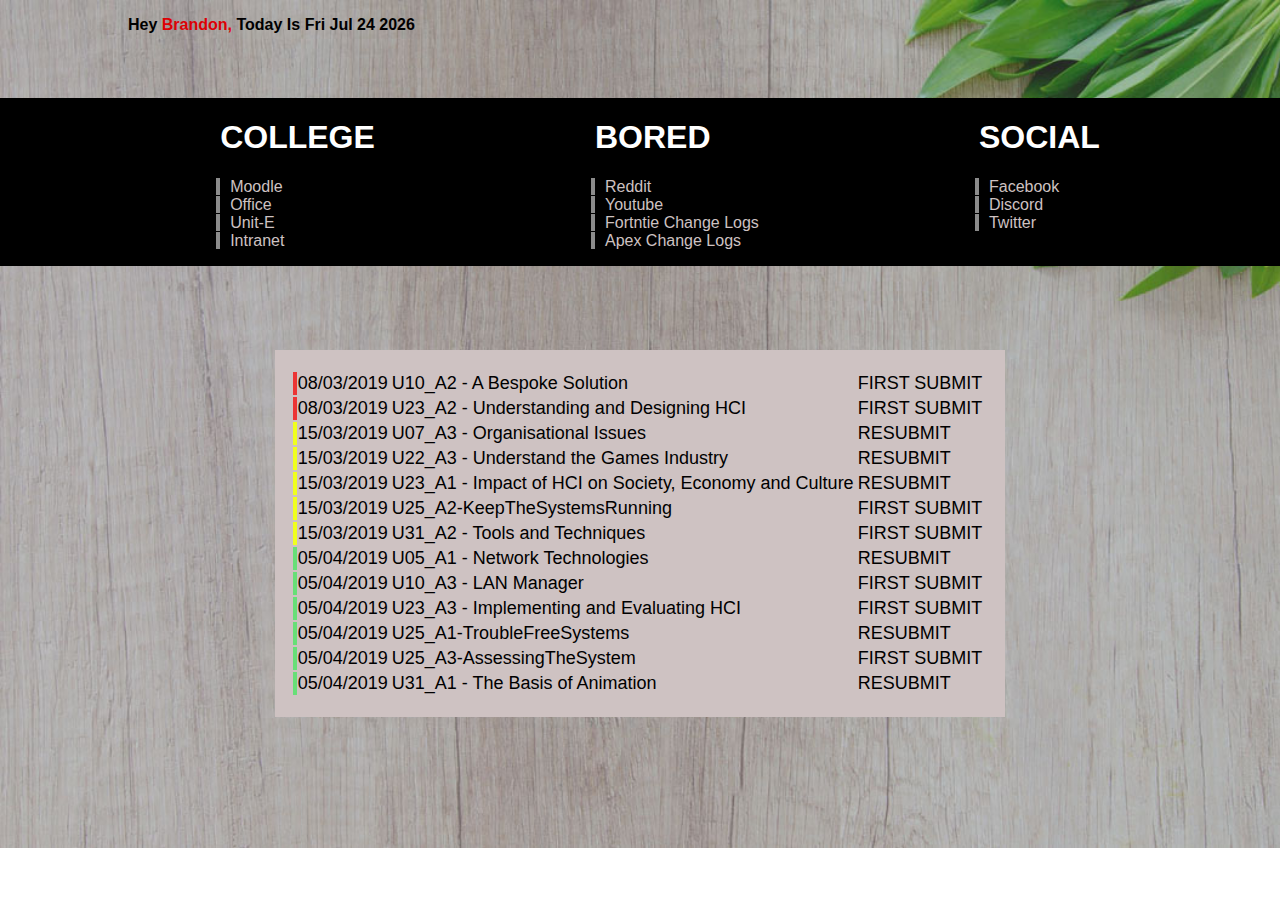
==== Custom/Brandon.html @ f1048e93 "Add files via upload" ====
<!DOCTYPE html>
<html lang="en">
<head>
    <meta charset="UTF-8">
    <meta name="viewport" content="width=device-width, initial-scale=1.0">
    <title>Welcome</title>
    <link rel="stylesheet" href="main.1.css">
    <link rel="icon" href="Assets/icon.jpg">
</head>
<body>
    <div class="nav">
        <div class="left"><p>Hey <span class="brandon">Brandon,</span> Today is <span id="clock"></span></p></div>
        <div class="right">
            <!-- <ul class="cunch">
                <li><a href="Dan.html" class="cunch">Dan</a></li>
                <li><a href="Brandon.html" class="cunch">Brandon</a></li>
                <li><a href="Lewis.html" class="cunch">Lewis</a></li>
            </ul> -->
        </div>
    </div>
    <div class="wrapper">
        <div class="College_work"> 
            <ul>
               <h1>COLLEGE</h1>
                <li><a href="https://moodle.truro-penwith.ac.uk/moodle/login/index.php" target="_blank">Moodle</a></li>
                <li><a href="https://outlook.office.com/owa/?realm=truro-penwith.ac.uk&exsvurl=1&ll-cc=2057&modurl=0" target="_blank">Office </a></li>
                <li><a href="https://student.mis.truro-penwith.ac.uk/uniteiiwebclient/studentadvantage.wgx?vwginstance=835cf1c599aa466b8249a454d69349c5" target="_blank">Unit-E</a></li>
                <li><a href="https://intranet.truro-penwith.ac.uk/" target="_blank">Intranet</a></li>
            </ul>
        </div>
        <div class="bored">
            <ul>
                <h1>BORED</h1>
                <li><a href="https://reddit.com" target="_blank">Reddit</a></li>
                <li><a href="https://youtube.com" target="_blank">Youtube</a></li>
                <li><a href="https://www.epicgames.com/fortnite/en-US/news/category/patch%20notes" target="_blank">Fortntie Change Logs</a></li>
                <li><a href="https://www.reddit.com/r/apexlegends/comments/as82zs/apex_legends_2192019_preseason_patch_notes_02/" target="_blank">Apex Change Logs</a></li>
            </ul>
        </div>
        <div class="social">
            <ul>
                <h1>SOCIAL</h1> 
                <li><a href="https://en-gb.facebook.com/" target="_blank">Facebook</a></li>
                <li><a href="https://discordapp.com/" target="_blank">Discord</a></li>
                <li><a href="https://twitter.com/?lang=en-gb" target="_blank">Twitter</a></li>
            </ul>
        </div>
    </div>
    <div class="assignments">
        <table>
            <tr class="red">
                <td>08/03/2019</td>
                <td>U10_A2 - A Bespoke Solution</td>
                <td>FIRST SUBMIT</td>
            </tr>
            <tr class="red">
                <td>08/03/2019</td>
                <td>U23_A2 - Understanding and Designing HCI</td>
                <td>FIRST SUBMIT</td>
            </tr>
            <tr class="yellow">
                <td>15/03/2019</td>
                <td>U07_A3 - Organisational Issues</td>
                <td>RESUBMIT</td>
            </tr>
            <tr class="yellow">
                <td>15/03/2019</td>
                <td>U22_A3 - Understand the Games Industry</td>
                <td>RESUBMIT</td>
            </tr>
            <tr class="yellow">
                <td>15/03/2019</td>
                <td>U23_A1 - Impact of HCI on Society, Economy and Culture</td>
                <td>RESUBMIT</td>
            </tr>
            <tr class="yellow">
                <td>15/03/2019</td>
                <td>U25_A2-KeepTheSystemsRunning</td>
                <td>FIRST SUBMIT</td>
            </tr>
            <tr class="yellow">
                <td>15/03/2019</td>
                <td>U31_A2 - Tools and Techniques</td>
                <td>FIRST SUBMIT</td>
            </tr>
            <tr class="green">
                <td>05/04/2019</td>
                <td>U05_A1 - Network Technologies</td>
                <td>RESUBMIT</td>
            </tr>
            <tr class="green">
                <td>05/04/2019</td>
                <td>U10_A3 - LAN Manager</td>
                <td>FIRST SUBMIT</td>
            </tr>
            <tr class="green">
                <td>05/04/2019</td>
                <td>U23_A3 - Implementing and Evaluating HCI</td>
                <td>FIRST SUBMIT</td>
            </tr>
            <tr class="green">
                <td>05/04/2019</td>
                <td>U25_A1-TroubleFreeSystems</td>
                <td>RESUBMIT</td>
            </tr>
            <tr class="green">
                <td>05/04/2019</td>
                <td>U25_A3-AssessingTheSystem</td>
                <td>FIRST SUBMIT</td>
            </tr>
            <tr class="green">
                <td>05/04/2019</td>
                <td>U31_A1 - The Basis of Animation</td>
                <td>RESUBMIT</td>
            </tr>
        </table>
    </div>
    <script>
        var d = new Date();
        document.getElementById("clock").innerHTML = d.toDateString();
        d = d.toUpperCase();
    </script>
</body>
</html>
---- Custom/main.1.css ----
body{
    font-family: 'Segoe UI', Tahoma, Geneva, Verdana, sans-serif;
    margin: 0;
    background-image: url(Assets/test.jpg);
    background-repeat: no-repeat;
    background-size: 100%;
}

.dan{
    color: #a0235c;
}

.brandon{       /* Edit here to change the colour of your names on the page */
    color: #dd0005;
}

.lewis{        /* Edit here to change the colour of your names on the page */         
    color: #bb2176;
}

ul, li, a{
    transition: 1000ms;
    list-style-type: none;
    text-decoration: none;
    text-align: left;
    font-family: 'Segoe UI', Tahoma, Geneva, Verdana, sans-serif;
    color: black
}

h1{
    color: white;
    text-align: left;
}

a{
    padding-left: 10px;
    text-align: left;
    box-shadow: -4px 0px 0px 0px rgb(139, 139, 139);
}

a:hover{
    transition: 100ms;
    box-shadow: -4px 0px 0px 0px rgb(255, 255, 255);
}

.nav{
    margin: 0% 10%;
    font-weight: 700;
    position: relative;
    text-transform: capitalize;
}

.wrapper{
    /* margin: 100px 20%; */
    margin-top: 5%;
    display: flex;
    flex-direction: row;
    flex-wrap: wrap;
    justify-content: space-evenly;
    text-align: left;
    background-color: rgba(163, 236, 200, 0.568);
}

.assignments{
    margin-top: 5%;
    display: flex;
    justify-content: center;
    font-size: 2vh;
    padding: 20px;
    color: black;
}

.right{
    justify-content: right;
    float: right;
    margin-right: -5%;
    margin-top: -4%;
    color: #bb2176;
}

.cunch{
    color: #ffffff; 

}

table{
    background-color: rgba(163, 236, 200, 0.568);
}

tr{
    transition: 100ms;
    font-size: 2vh;
    box-shadow: -4px 0px 0px 0px rgb(139, 139, 139);
}

.red{
    box-shadow: -4px 0px 0px 0px rgb(236, 52, 52);
}

.green{
    box-shadow: -4px 0px 0px 0px rgb(103, 223, 119);
}

.yellow{
    box-shadow: -4px 0px 0px 0px rgb(240, 255, 29);
}

.red:hover{
    box-shadow: -6px 0px 0px 0px rgb(236, 52, 52);
}

.green:hover{
    box-shadow: -6px 0px 0px 0px rgb(52, 240, 77);
}

.yellow:hover{
    box-shadow: -6px 0px 0px 0px rgb(240, 255, 29);
}

tr:hover{
    transition: 100ms;
    box-shadow: -6px 0px 0px 0px rgb(255, 255, 255);
    /* box-shadow: ; */
}

.notes{
    margin-left: 4%
}

.notesInner{
    padding: 10px;
    background: #cab29a;
    box-shadow: -6px 0px 0px 0px rgb(223, 120, 120);
    font-weight: 600;
}

@media only screen and (max-width: 1255px) {
  body {
      background: rgb(233, 228, 228);
    }
    /* .assignments{
        background-color: rgb(206, 194, 194); */
    }
  table{
      padding: 20px;
    color: black;
        background-color: rgb(206, 194, 194);
    }
    .wrapper{
    background-color: black;
    color: white;
    }
    a{
        color: rgb(206, 194, 194);
    }
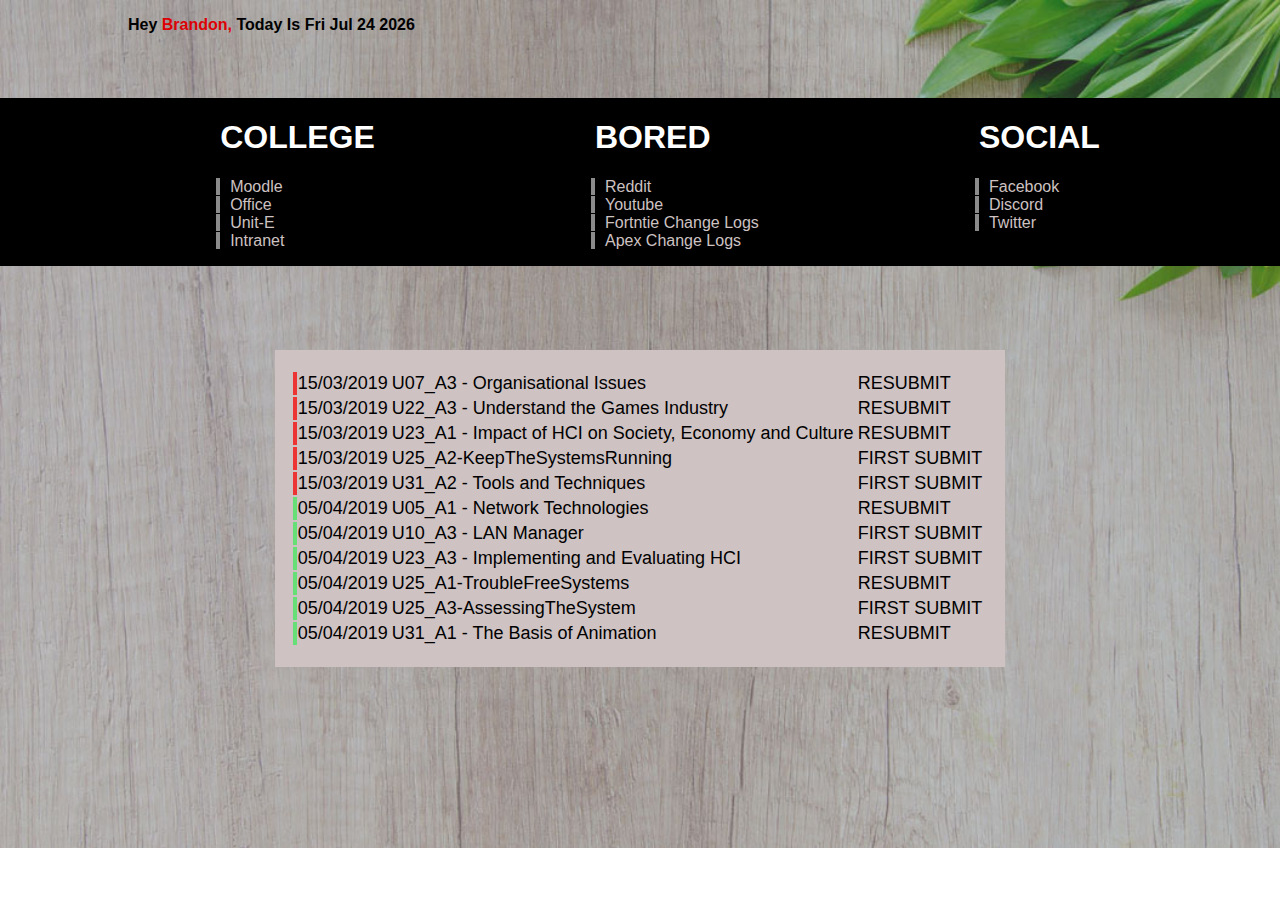
==== commit 2ced56fa: "Update Brandon.html" ====
--- a/Custom/Brandon.html
+++ b/Custom/Brandon.html
@@ -49,36 +49,26 @@
     <div class="assignments">
         <table>
             <tr class="red">
-                <td>08/03/2019</td>
-                <td>U10_A2 - A Bespoke Solution</td>
-                <td>FIRST SUBMIT</td>
-            </tr>
-            <tr class="red">
-                <td>08/03/2019</td>
-                <td>U23_A2 - Understanding and Designing HCI</td>
-                <td>FIRST SUBMIT</td>
-            </tr>
-            <tr class="yellow">
                 <td>15/03/2019</td>
                 <td>U07_A3 - Organisational Issues</td>
                 <td>RESUBMIT</td>
             </tr>
-            <tr class="yellow">
+            <tr class="red">
                 <td>15/03/2019</td>
                 <td>U22_A3 - Understand the Games Industry</td>
                 <td>RESUBMIT</td>
             </tr>
-            <tr class="yellow">
+            <tr class="red">
                 <td>15/03/2019</td>
                 <td>U23_A1 - Impact of HCI on Society, Economy and Culture</td>
                 <td>RESUBMIT</td>
             </tr>
-            <tr class="yellow">
+            <tr class="red">
                 <td>15/03/2019</td>
                 <td>U25_A2-KeepTheSystemsRunning</td>
                 <td>FIRST SUBMIT</td>
             </tr>
-            <tr class="yellow">
+            <tr class="red">
                 <td>15/03/2019</td>
                 <td>U31_A2 - Tools and Techniques</td>
                 <td>FIRST SUBMIT</td>
@@ -121,4 +111,4 @@
         d = d.toUpperCase();
     </script>
 </body>
-</html>+</html>
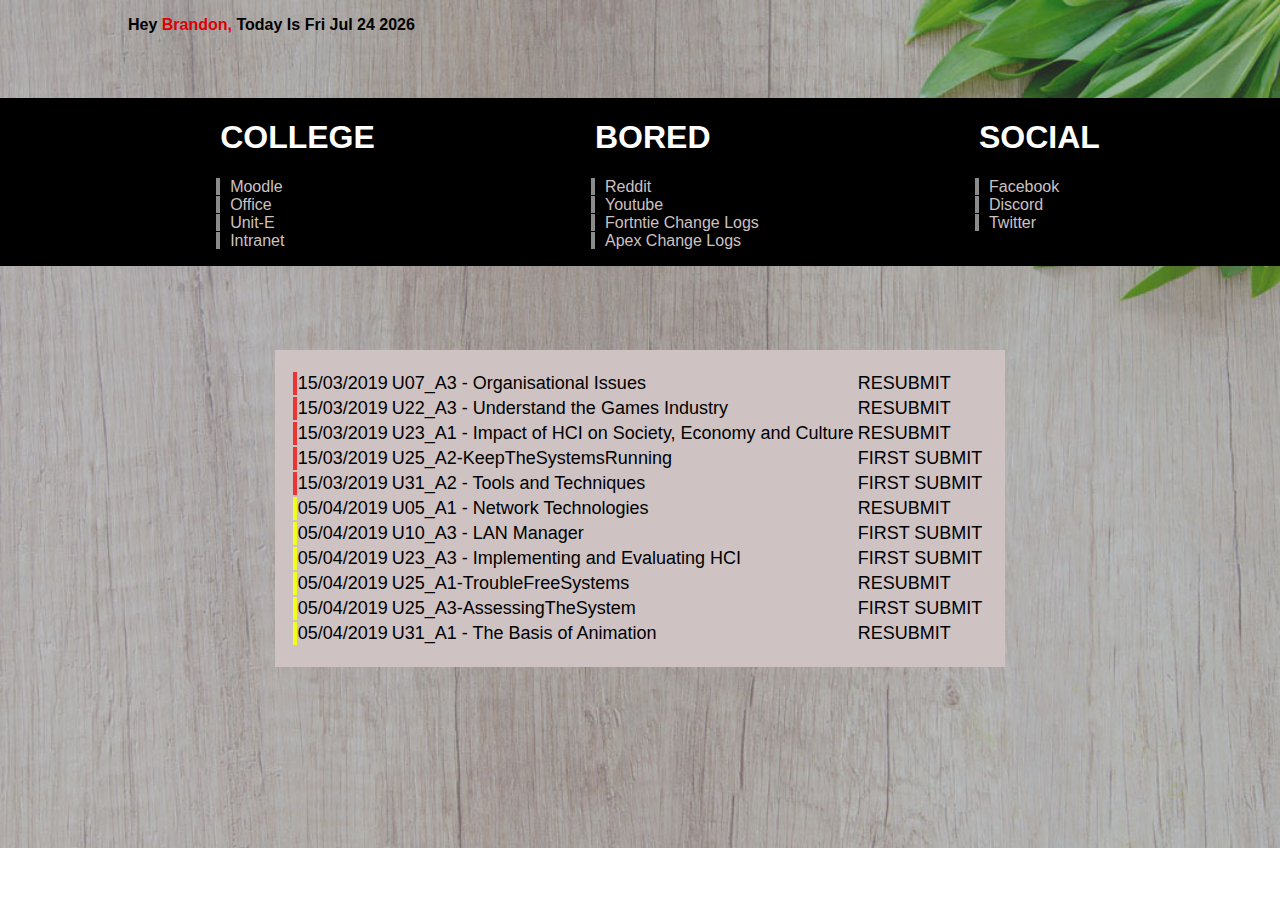
==== commit 9770194f: "Update Brandon.html" ====
--- a/Custom/Brandon.html
+++ b/Custom/Brandon.html
@@ -73,32 +73,32 @@
                 <td>U31_A2 - Tools and Techniques</td>
                 <td>FIRST SUBMIT</td>
             </tr>
-            <tr class="green">
+            <tr class="yellow">
                 <td>05/04/2019</td>
                 <td>U05_A1 - Network Technologies</td>
                 <td>RESUBMIT</td>
             </tr>
-            <tr class="green">
+            <tr class="yellow">
                 <td>05/04/2019</td>
                 <td>U10_A3 - LAN Manager</td>
                 <td>FIRST SUBMIT</td>
             </tr>
-            <tr class="green">
+            <tr class="yellow">
                 <td>05/04/2019</td>
                 <td>U23_A3 - Implementing and Evaluating HCI</td>
                 <td>FIRST SUBMIT</td>
             </tr>
-            <tr class="green">
+            <tr class="yellow">
                 <td>05/04/2019</td>
                 <td>U25_A1-TroubleFreeSystems</td>
                 <td>RESUBMIT</td>
             </tr>
-            <tr class="green">
+            <tr class="yellow">
                 <td>05/04/2019</td>
                 <td>U25_A3-AssessingTheSystem</td>
                 <td>FIRST SUBMIT</td>
             </tr>
-            <tr class="green">
+            <tr class="yellow">
                 <td>05/04/2019</td>
                 <td>U31_A1 - The Basis of Animation</td>
                 <td>RESUBMIT</td>
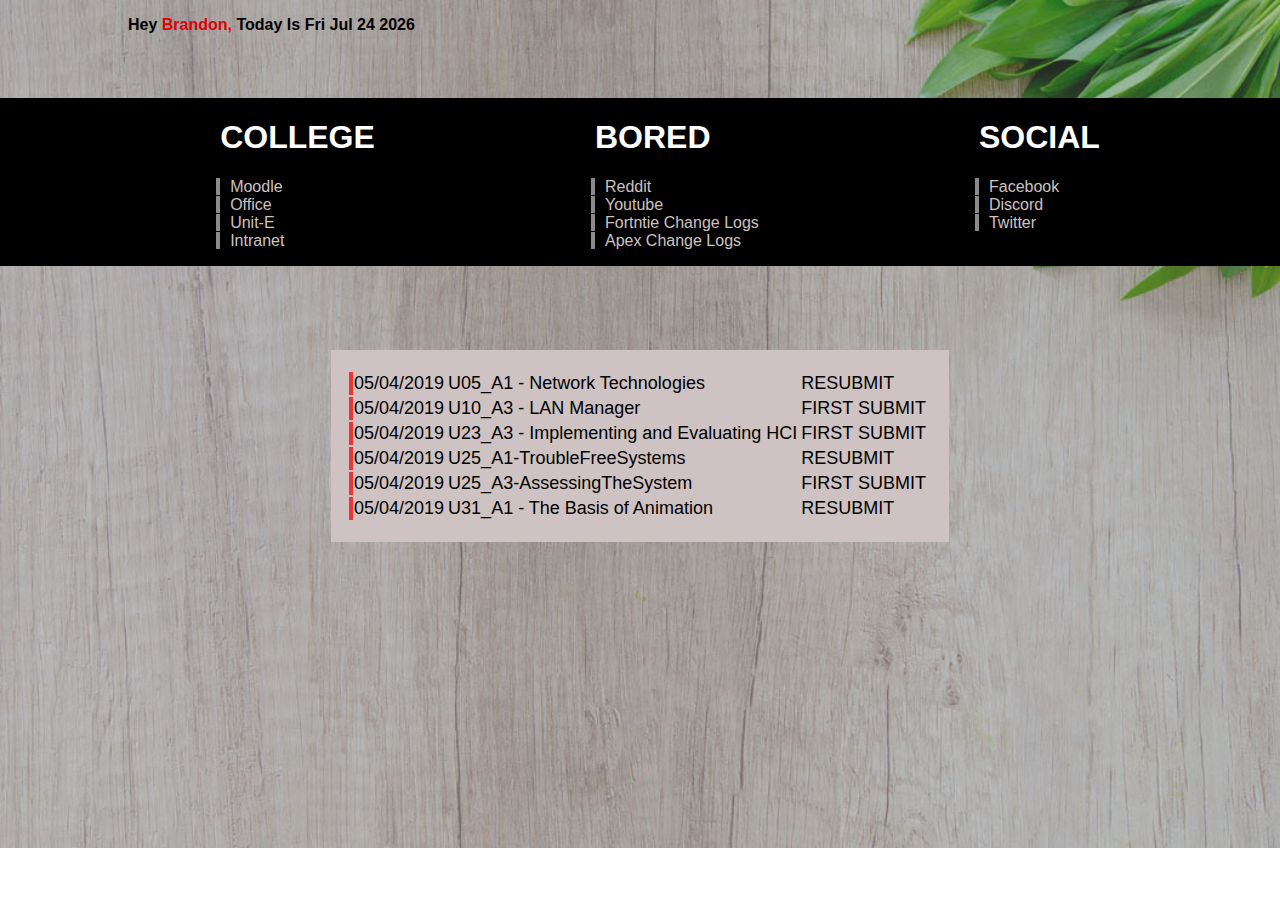
==== commit 08bdbcd5: "updated" ====
--- a/Custom/Brandon.html
+++ b/Custom/Brandon.html
@@ -49,56 +49,31 @@
     <div class="assignments">
         <table>
             <tr class="red">
-                <td>15/03/2019</td>
-                <td>U07_A3 - Organisational Issues</td>
-                <td>RESUBMIT</td>
-            </tr>
-            <tr class="red">
-                <td>15/03/2019</td>
-                <td>U22_A3 - Understand the Games Industry</td>
-                <td>RESUBMIT</td>
-            </tr>
-            <tr class="red">
-                <td>15/03/2019</td>
-                <td>U23_A1 - Impact of HCI on Society, Economy and Culture</td>
-                <td>RESUBMIT</td>
-            </tr>
-            <tr class="red">
-                <td>15/03/2019</td>
-                <td>U25_A2-KeepTheSystemsRunning</td>
-                <td>FIRST SUBMIT</td>
-            </tr>
-            <tr class="red">
-                <td>15/03/2019</td>
-                <td>U31_A2 - Tools and Techniques</td>
-                <td>FIRST SUBMIT</td>
-            </tr>
-            <tr class="yellow">
                 <td>05/04/2019</td>
                 <td>U05_A1 - Network Technologies</td>
                 <td>RESUBMIT</td>
             </tr>
-            <tr class="yellow">
+            <tr class="red">
                 <td>05/04/2019</td>
                 <td>U10_A3 - LAN Manager</td>
                 <td>FIRST SUBMIT</td>
             </tr>
-            <tr class="yellow">
+            <tr class="red">
                 <td>05/04/2019</td>
                 <td>U23_A3 - Implementing and Evaluating HCI</td>
                 <td>FIRST SUBMIT</td>
             </tr>
-            <tr class="yellow">
+            <tr class="red">
                 <td>05/04/2019</td>
                 <td>U25_A1-TroubleFreeSystems</td>
                 <td>RESUBMIT</td>
             </tr>
-            <tr class="yellow">
+            <tr class="red">
                 <td>05/04/2019</td>
                 <td>U25_A3-AssessingTheSystem</td>
                 <td>FIRST SUBMIT</td>
             </tr>
-            <tr class="yellow">
+            <tr class="red">
                 <td>05/04/2019</td>
                 <td>U31_A1 - The Basis of Animation</td>
                 <td>RESUBMIT</td>
